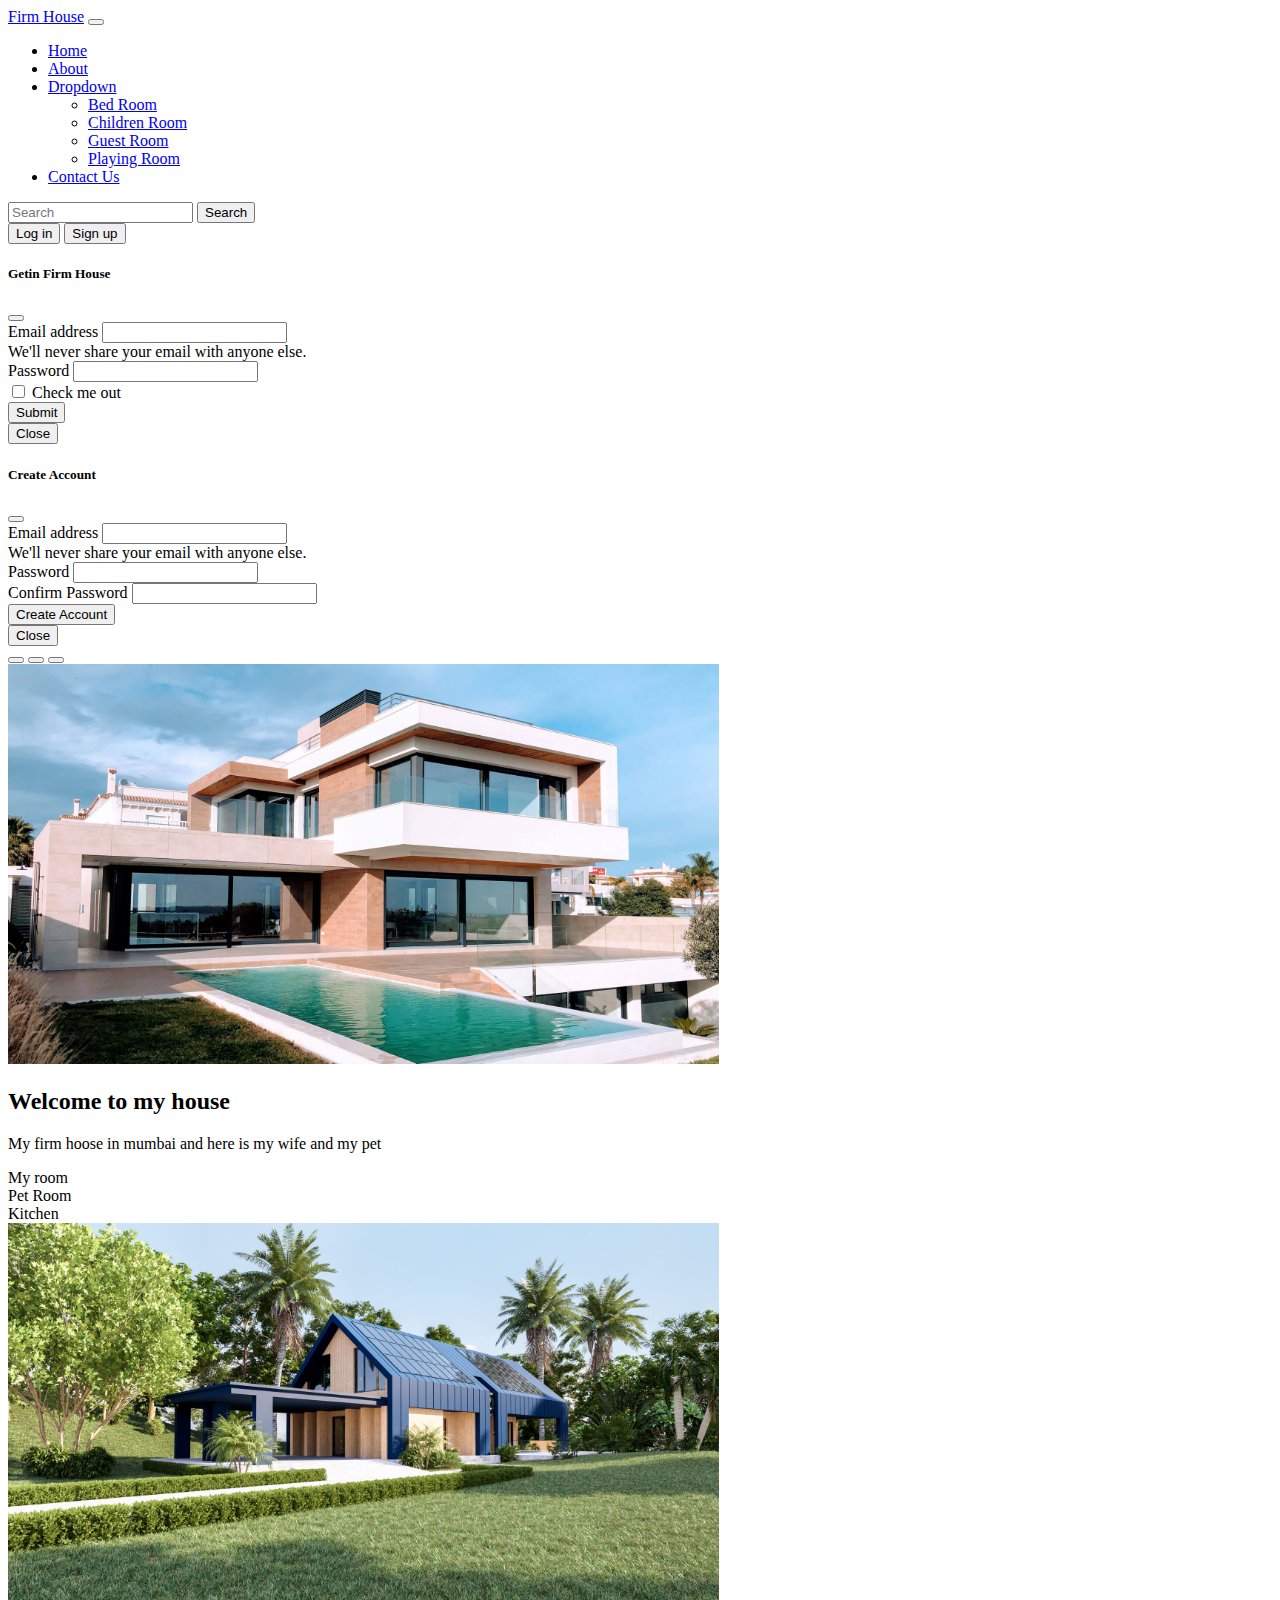
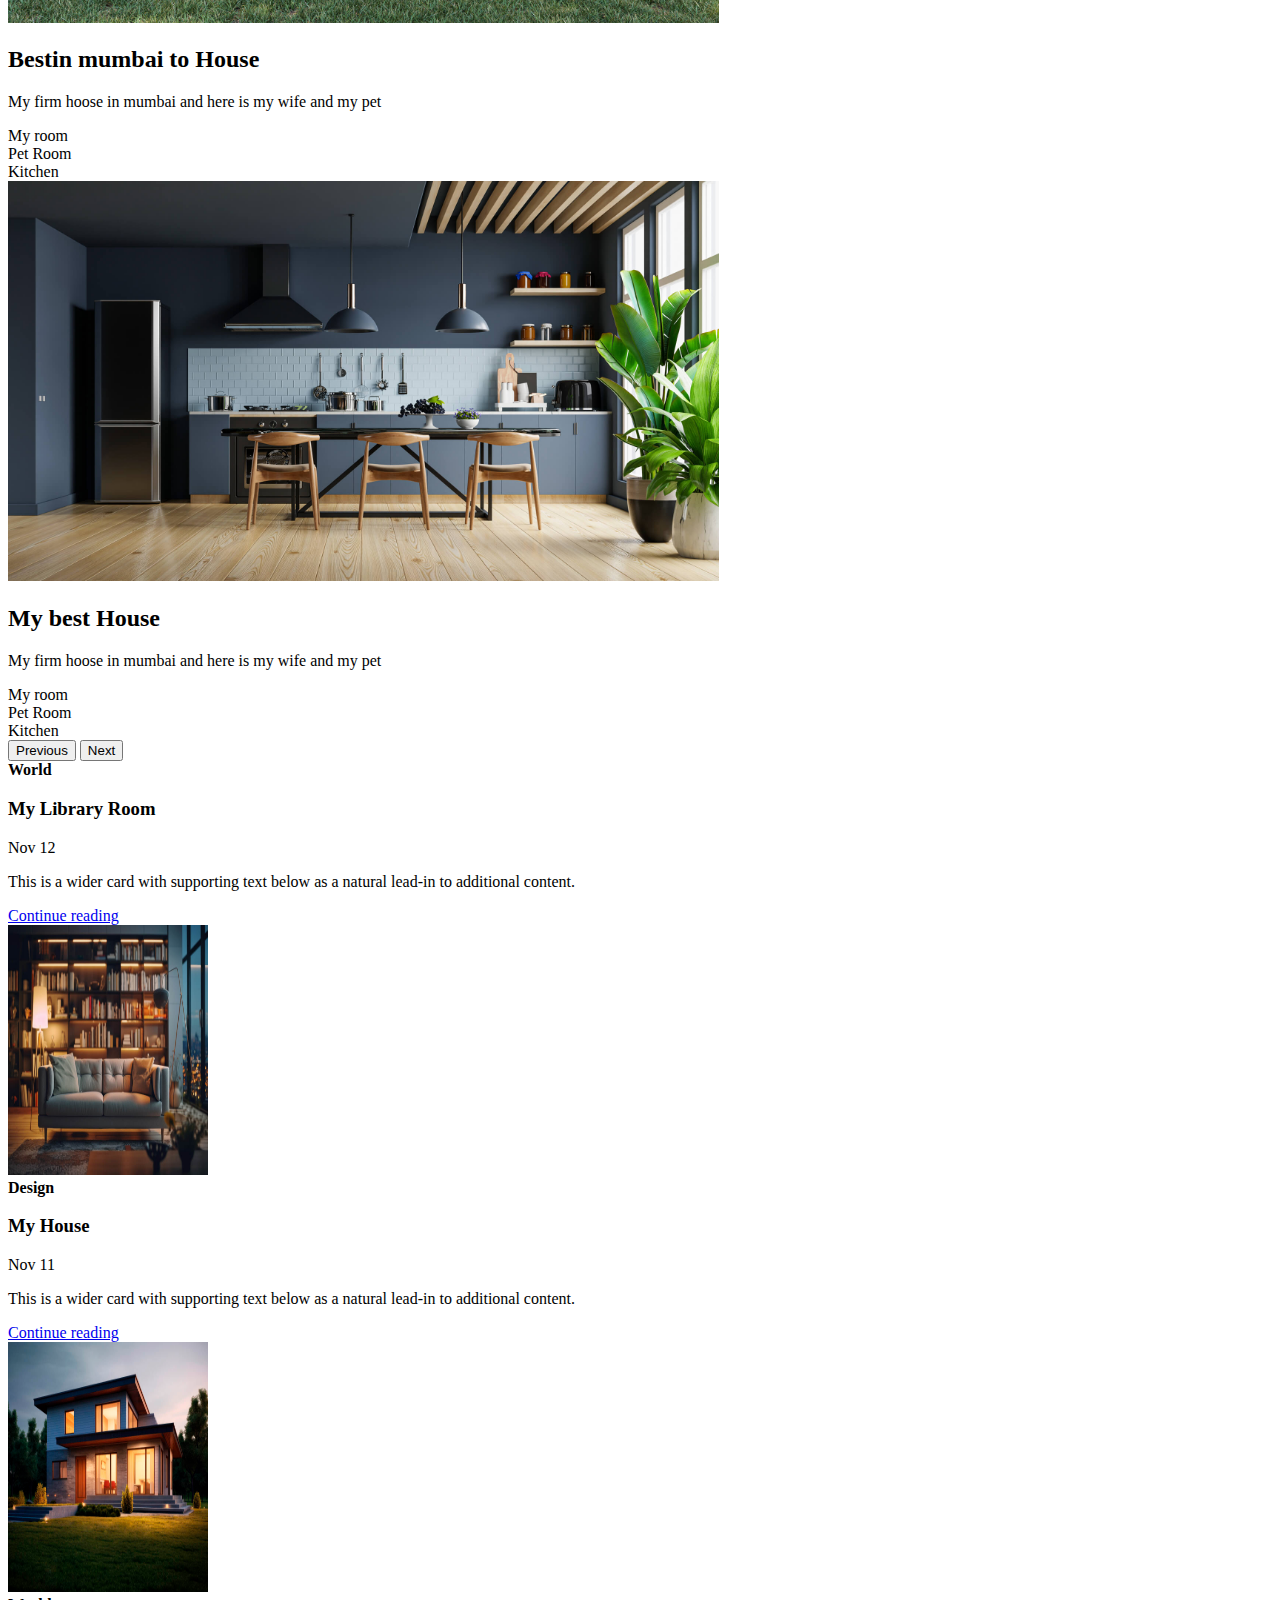
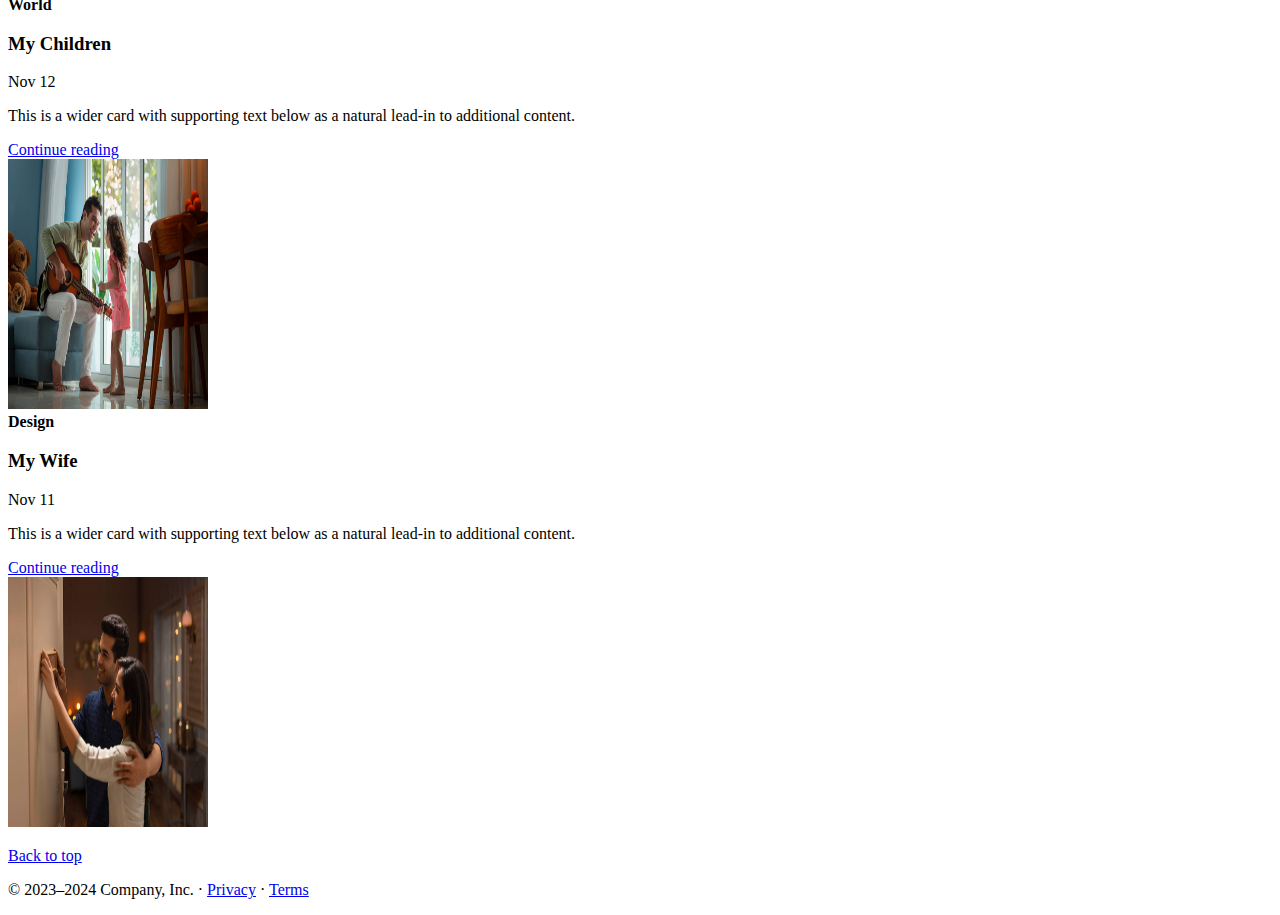
==== index.html @ 5948edea "main" ====
<!doctype html>
<html lang="en">

<head>
    <!-- Required meta tags -->
    <meta charset="utf-8">
    <meta name="viewport" content="width=device-width, initial-scale=1">

    <!-- Bootstrap CSS -->
    <link href="https://cdn.jsdelivr.net/npm/bootstrap@5.0.2/dist/css/bootstrap.min.css" rel="stylesheet"
        integrity="sha384-EVSTQN3/azprG1Anm3QDgpJLIm9Nao0Yz1ztcQTwFspd3yD65VohhpuuCOmLASjC" crossorigin="anonymous">
    <link href="icofont/icofont.min.css" rel="stylesheet">
    <link rel="stylesheet" href="https://cdnjs.cloudflare.com/ajax/libs/font-awesome/6.5.1/css/all.min.css" integrity="sha512-DTOQO9RWCH3ppGqcWaEA1BIZOC6xxalwEsw9c2QQeAIftl+Vegovlnee1c9QX4TctnWMn13TZye+giMm8e2LwA==" crossorigin="anonymous" referrerpolicy="no-referrer" />
      <link rel="stylesheet" href="https://cdn.jsdelivr.net/npm/bootstrap-icons@1.11.3/font/bootstrap-icons.min.css">
    <title>Firm House</title>
</head>

<body>
    <nav class="navbar navbar-expand-lg navbar-light bg-light">
        <div class="container-fluid">
          <a class="navbar-brand" href="#"> Firm House</a>
          <button class="navbar-toggler" type="button" data-bs-toggle="collapse" data-bs-target="#navbarSupportedContent" aria-controls="navbarSupportedContent" aria-expanded="false" aria-label="Toggle navigation">
            <span class="navbar-toggler-icon"></span>
          </button>
          <div class="collapse navbar-collapse" id="navbarSupportedContent">
            <ul class="navbar-nav me-auto mb-2 mb-lg-0">
              <li class="nav-item">
                <a class="nav-link active" aria-current="page" href="#">Home</a>
              </li>
              <li class="nav-item">
                <a class="nav-link" href="about/about.html">About</a>
              </li>
              <li class="nav-item dropdown">
                <a class="nav-link dropdown-toggle" href="#" id="navbarDropdown" role="button" data-bs-toggle="dropdown" aria-expanded="false">
                  Dropdown
                </a>
                <ul class="dropdown-menu" aria-labelledby="navbarDropdown">
                  <li><a class="dropdown-item" href="#">Bed Room</a></li>
                  <li><a class="dropdown-item" href="#">Children Room</a></li>
                  <li><a class="dropdown-item" href="#">Guest Room</a></li>
                  <li><a class="dropdown-item" href="#">Playing Room</a></li>
                </ul>
                <li class="nav-item">
                    <a class="nav-link" href="file:///C:/Web%20Design%20Pro/Bootstrap/contact/contact.html#">Contact Us</a>
                  </li>
              </li>
            </ul>
            <form class="d-flex">
                <input class="form-control me-2" type="search" placeholder="Search" aria-label="Search">
                <button class="btn btn-outline-secondary" type="submit">Search</button>
              </form>
          </div>
          <div class="mx-2">
            <button class="btn btn-dark" data-bs-toggle="modal" data-bs-target="#loginModal">Log in</button>
            <button class="btn btn-dark" data-bs-toggle="modal" data-bs-target="#signupModal">Sign up</button>
          </div>
        </div>
      </nav>
  
  <!--log in Modal -->

<div class="modal fade" id="loginModal" tabindex="-1" aria-labelledby="loginModalLabel" aria-hidden="true">
  <div class="modal-dialog">
    <div class="modal-content">
      <div class="modal-header">
        <h5 class="modal-title" id="exampleModalLabel">Getin Firm House</h5>
        <button type="button" class="btn-close" data-bs-dismiss="modal" aria-label="Close"></button>
      </div>
      <div class="modal-body">
        <form>
            <div class="mb-3">
              <label for="exampleInputEmail1" class="form-label">Email address</label>
              <input type="email" class="form-control" id="exampleInputEmail1" aria-describedby="emailHelp">
              <div id="emailHelp" class="form-text">We'll never share your email with anyone else.</div>
            </div>
            <div class="mb-3">
              <label for="exampleInputPassword1" class="form-label">Password</label>
              <input type="password" class="form-control" id="exampleInputPassword1">
            </div>
            <div class="mb-3 form-check">
              <input type="checkbox" class="form-check-input" id="exampleCheck1">
              <label class="form-check-label" for="exampleCheck1">Check me out</label>
            </div>
            <button type="submit" class="btn btn-primary">Submit</button>
          </form>
      </div>
      <div class="modal-footer">
        <button type="button" class="btn btn-secondary" data-bs-dismiss="modal">Close</button>
      </div>
    </div>
  </div>
</div>
  
 <!--sign up modal-->

  <div class="modal fade" id="signupModal" tabindex="-1" aria-labelledby="signupModalLabel" aria-hidden="true">
    <div class="modal-dialog">
      <div class="modal-content">
        <div class="modal-header">
          <h5 class="modal-title" id="exampleModalLabel">Create Account</h5>
          <button type="button" class="btn-close" data-bs-dismiss="modal" aria-label="Close"></button>
        </div>
        <div class="modal-body">
            <form>
                <div class="mb-3">
                  <label for="exampleInputEmail1" class="form-label">Email address</label>
                  <input type="email" class="form-control" id="exampleInputEmail1" aria-describedby="emailHelp">
                  <div id="emailHelp" class="form-text">We'll never share your email with anyone else.</div>
                </div>
                <div class="mb-3">
                  <label for="exampleInputPassword1" class="form-label">Password</label>
                  <input type="password" class="form-control" id="exampleInputPassword1">
                </div>
                <div class="mb-3">
                    <label for="cexampleInputPassword1" class="form-label">Confirm Password</label>
                    <input type="password" class="form-control" id="cexampleInputPassword1">
                  </div>
                <button type="submit" class="btn btn-primary">Create Account</button>
              </form>
        </div>
        <div class="modal-footer">
          <button type="button" class="btn btn-secondary" data-bs-dismiss="modal">Close</button>

        </div>
      </div>
    </div>
  </div>

    <div id="carouselExampleCaptions" class="carousel slide carousel-fade" data-bs-ride="carousel">
        <div class="carousel-indicators">
          <button type="button" data-bs-target="#carouselExampleCaptions" data-bs-slide-to="0" class="active" aria-current="true" aria-label="Slide 1"></button>
          <button type="button" data-bs-target="#carouselExampleCaptions" data-bs-slide-to="1" aria-label="Slide 2"></button>
          <button type="button" data-bs-target="#carouselExampleCaptions" data-bs-slide-to="2" aria-label="Slide 3"></button>
        </div>
        <div class="carousel-inner">
          <div class="carousel-item active">
            <img src="img/Bangla.jpg" class="d-block w-100" height="400" alt="...">
            <div class="carousel-caption d-none d-md-block">
              <h2>Welcome to my house</h2>
              <p>My firm hoose in mumbai and here is my wife and my pet</p>
              <div class="btn btn-primary">My room </div>
              <div class="btn btn-success">Pet Room</div>
              <div class="btn btn-danger">Kitchen</div>
            </div>
          </div>
          <div class="carousel-item">
            <img src="img/house.jpg" class="d-block w-100" height="400" alt="...">
            <div class="carousel-caption d-none d-md-block">
                <h2>Bestin mumbai to House</h2>
                <p>My firm hoose in mumbai and here is my wife and my pet</p>
                <div class="btn btn-primary">My room </div>
                <div class="btn btn-success">Pet Room</div>
                <div class="btn btn-danger">Kitchen</div>
              </div>
          </div>
          <div class="carousel-item">
            <img src="img/Property.jpg" class="d-block w-100" height="400" alt="...">
            <div class="carousel-caption d-none d-md-block">
                <h2>My best House</h2>
                <p>My firm hoose in mumbai and here is my wife and my pet</p>
                <div class="btn btn-primary">My room </div>
                <div class="btn btn-success">Pet Room</div>
                <div class="btn btn-danger">Kitchen</div>
              </div>
          </div>
        </div>
        <button class="carousel-control-prev" type="button" data-bs-target="#carouselExampleCaptions" data-bs-slide="prev">
          <span class="carousel-control-prev-icon" aria-hidden="true"></span>
          <span class="visually-hidden">Previous</span>
        </button>
        <button class="carousel-control-next" type="button" data-bs-target="#carouselExampleCaptions" data-bs-slide="next">
          <span class="carousel-control-next-icon" aria-hidden="true"></span>
          <span class="visually-hidden">Next</span>
        </button>
      </div>

      <!--dsfjdsjfkcidcksacjosmidjlsajieqjejhkcokflsk-->

      <div class="container my-4">
        <div class="row mb-2">
            <div class="col-md-6">
              <div class="row g-0 border rounded overflow-hidden flex-md-row mb-4 shadow-sm h-md-250 position-relative">
                <div class="col p-4 d-flex flex-column position-static">
                  <strong class="d-inline-block mb-2 text-primary">World</strong>
                  <h3 class="mb-0">My Library Room</h3>
                  <div class="mb-1 text-muted">Nov 12</div>
                  <p class="card-text mb-auto">This is a wider card with supporting text below as a natural lead-in to additional content.</p>
                  <a href="#" class="stretched-link">Continue reading</a>
                </div>
                <div class="col-auto d-none d-lg-block">
                  <img class="bd-placeholder-img" src="img/1.jpg" height="250" width="200" alt="">
        
                </div>
              </div>
            </div>
            <div class="col-md-6">
              <div class="row g-0 border rounded overflow-hidden flex-md-row mb-4 shadow-sm h-md-250 position-relative">
                <div class="col p-4 d-flex flex-column position-static">
                  <strong class="d-inline-block mb-2 text-success">Design</strong>
                  <h3 class="mb-0">My House</h3>
                  <div class="mb-1 text-muted">Nov 11</div>
                  <p class="mb-auto">This is a wider card with supporting text below as a natural lead-in to additional content.</p>
                  <a href="#" class="stretched-link">Continue reading</a>
                </div>
                <div class="col-auto d-none d-lg-block">
                    <img class="bd-placeholder-img" src="img/2.jpg" height="250" width="200" alt="">
        
                </div>
              </div>
            </div>
          </div>
          <div class="row mb-2">
            <div class="col-md-6">
              <div class="row g-0 border rounded overflow-hidden flex-md-row mb-4 shadow-sm h-md-250 position-relative">
                <div class="col p-4 d-flex flex-column position-static">
                  <strong class="d-inline-block mb-2 text-primary">World</strong>
                  <h3 class="mb-0">My Children</h3>
                  <div class="mb-1 text-muted">Nov 12</div>
                  <p class="card-text mb-auto">This is a wider card with supporting text below as a natural lead-in to additional content.</p>
                  <a href="#" class="stretched-link">Continue reading</a>
                </div>
                <div class="col-auto d-none d-lg-block">
                  <img class="bd-placeholder-img" src="img/3.jpg" height="250" width="200" alt="">
        
                </div>
              </div>
            </div>
            <div class="col-md-6">
              <div class="row g-0 border rounded overflow-hidden flex-md-row mb-4 shadow-sm h-md-250 position-relative">
                <div class="col p-4 d-flex flex-column position-static">
                  <strong class="d-inline-block mb-2 text-success">Design</strong>
                  <h3 class="mb-0">My Wife</h3>
                  <div class="mb-1 text-muted">Nov 11</div>
                  <p class="mb-auto">This is a wider card with supporting text below as a natural lead-in to additional content.</p>
                  <a href="#" class="stretched-link">Continue reading</a>
                </div>
                <div class="col-auto d-none d-lg-block">
                    <img class="bd-placeholder-img" src="img/4.jpg" height="250" width="200" alt="">        
                </div>
              </div>
            </div>
          </div>
      </div>
      
      <footer class="container">
        <p class="float-end"><a href="#">Back to top</a></p>
        <p>© 2023–2024 Company, Inc. · <a href="#">Privacy</a> · <a href="#">Terms</a></p>
      </footer>

    <!-- Optional JavaScript; choose one of the two! -->

    <!-- Option 1: Bootstrap Bundle with Popper -->
    <script src="https://cdn.jsdelivr.net/npm/bootstrap@5.0.2/dist/js/bootstrap.bundle.min.js"
        integrity="sha384-MrcW6ZMFYlzcLA8Nl+NtUVF0sA7MsXsP1UyJoMp4YLEuNSfAP+JcXn/tWtIaxVXM"
        crossorigin="anonymous"></script>

    <!-- Option 2: Separate Popper and Bootstrap JS -->
    <!--
    <script src="https://cdn.jsdelivr.net/npm/@popperjs/core@2.9.2/dist/umd/popper.min.js" integrity="sha384-IQsoLXl5PILFhosVNubq5LC7Qb9DXgDA9i+tQ8Zj3iwWAwPtgFTxbJ8NT4GN1R8p" crossorigin="anonymous"></script>
    <script src="https://cdn.jsdelivr.net/npm/bootstrap@5.0.2/dist/js/bootstrap.min.js" integrity="sha384-cVKIPhGWiC2Al4u+LWgxfKTRIcfu0JTxR+EQDz/bgldoEyl4H0zUF0QKbrJ0EcQF" crossorigin="anonymous"></script>
    -->
</body>
</html>
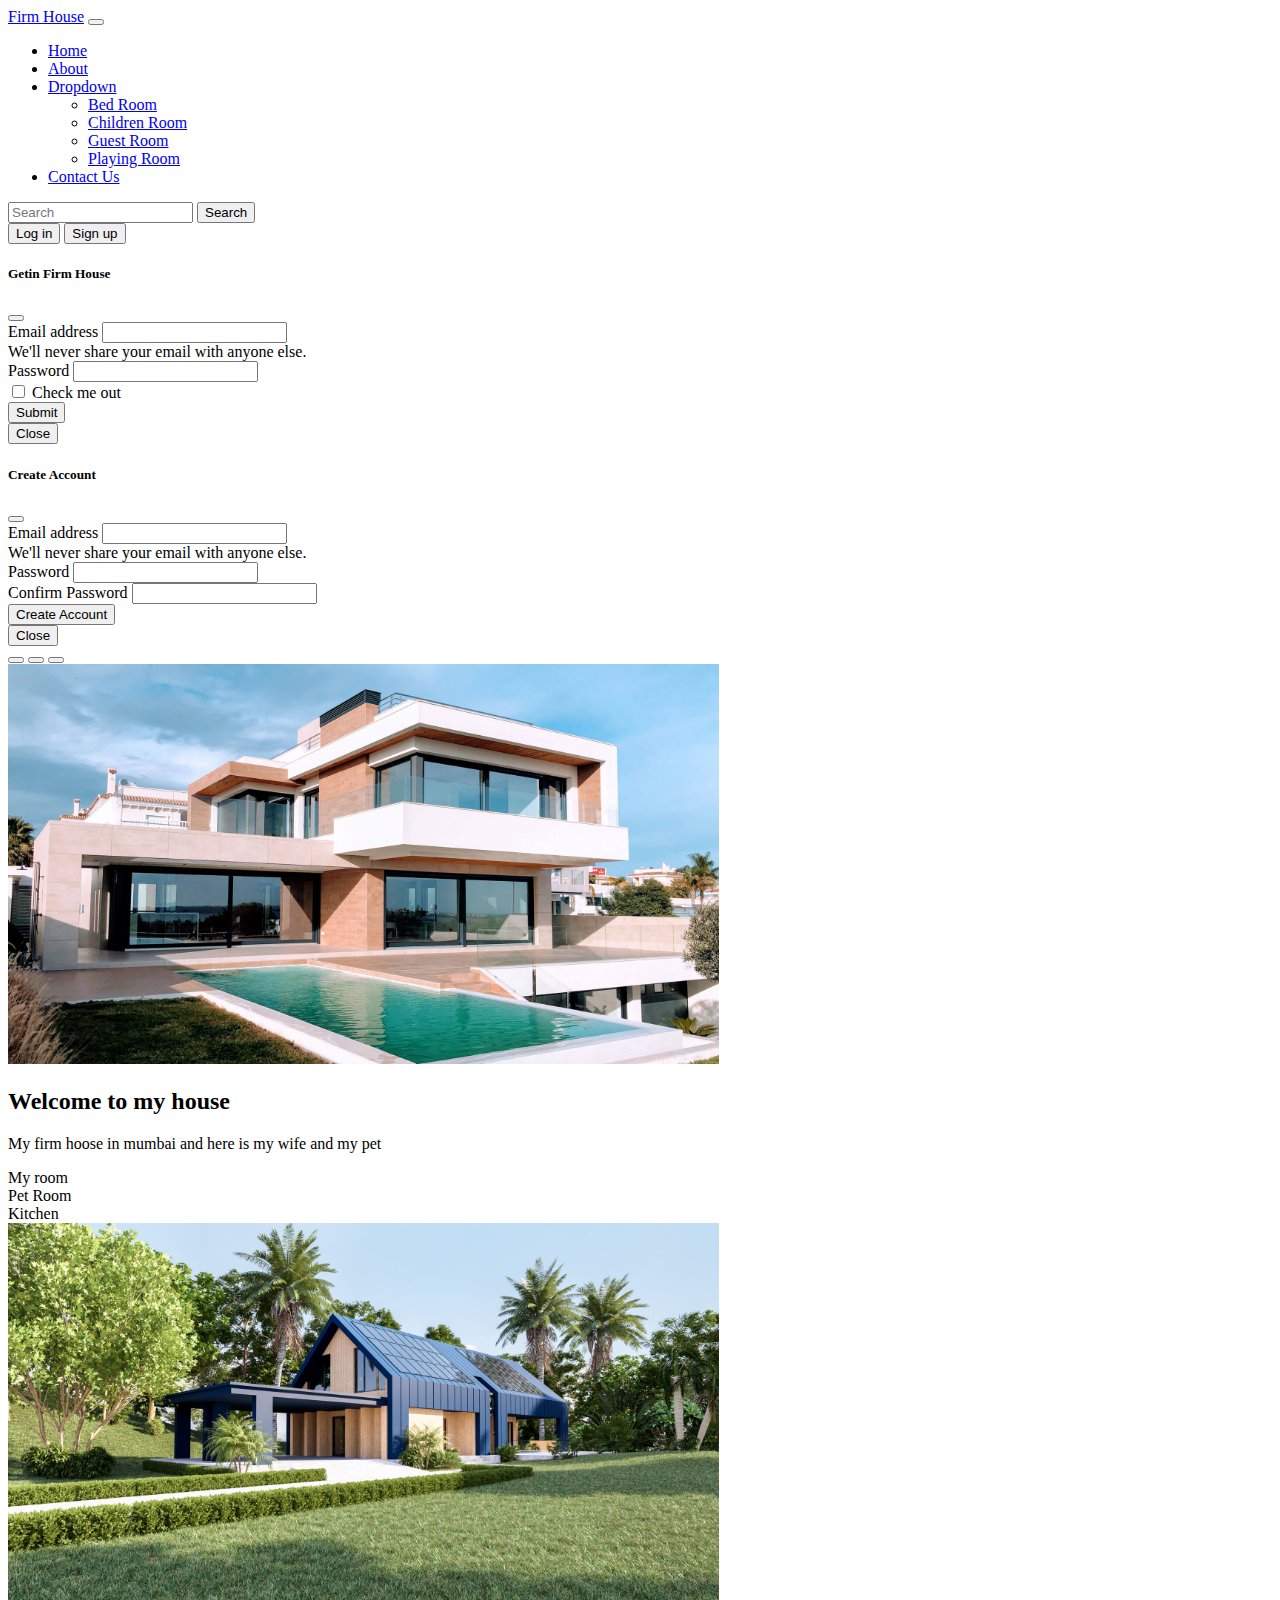
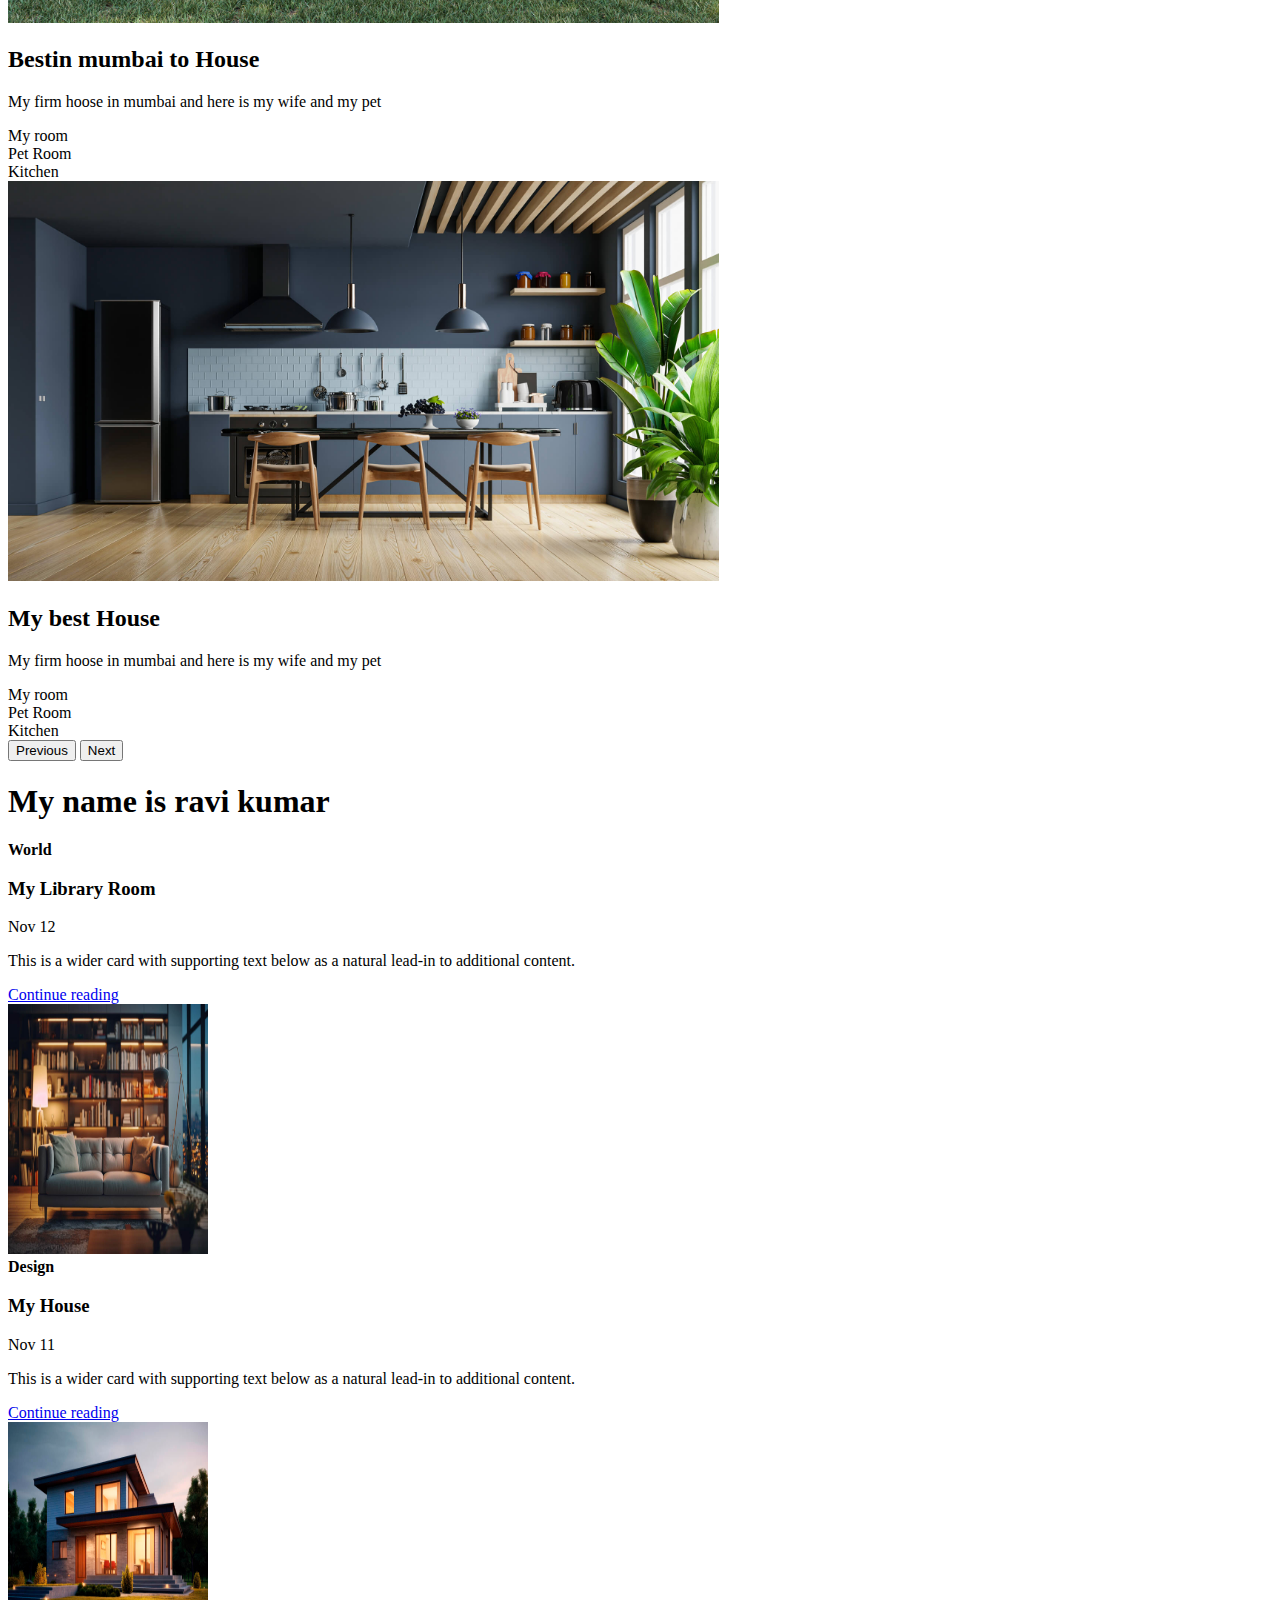
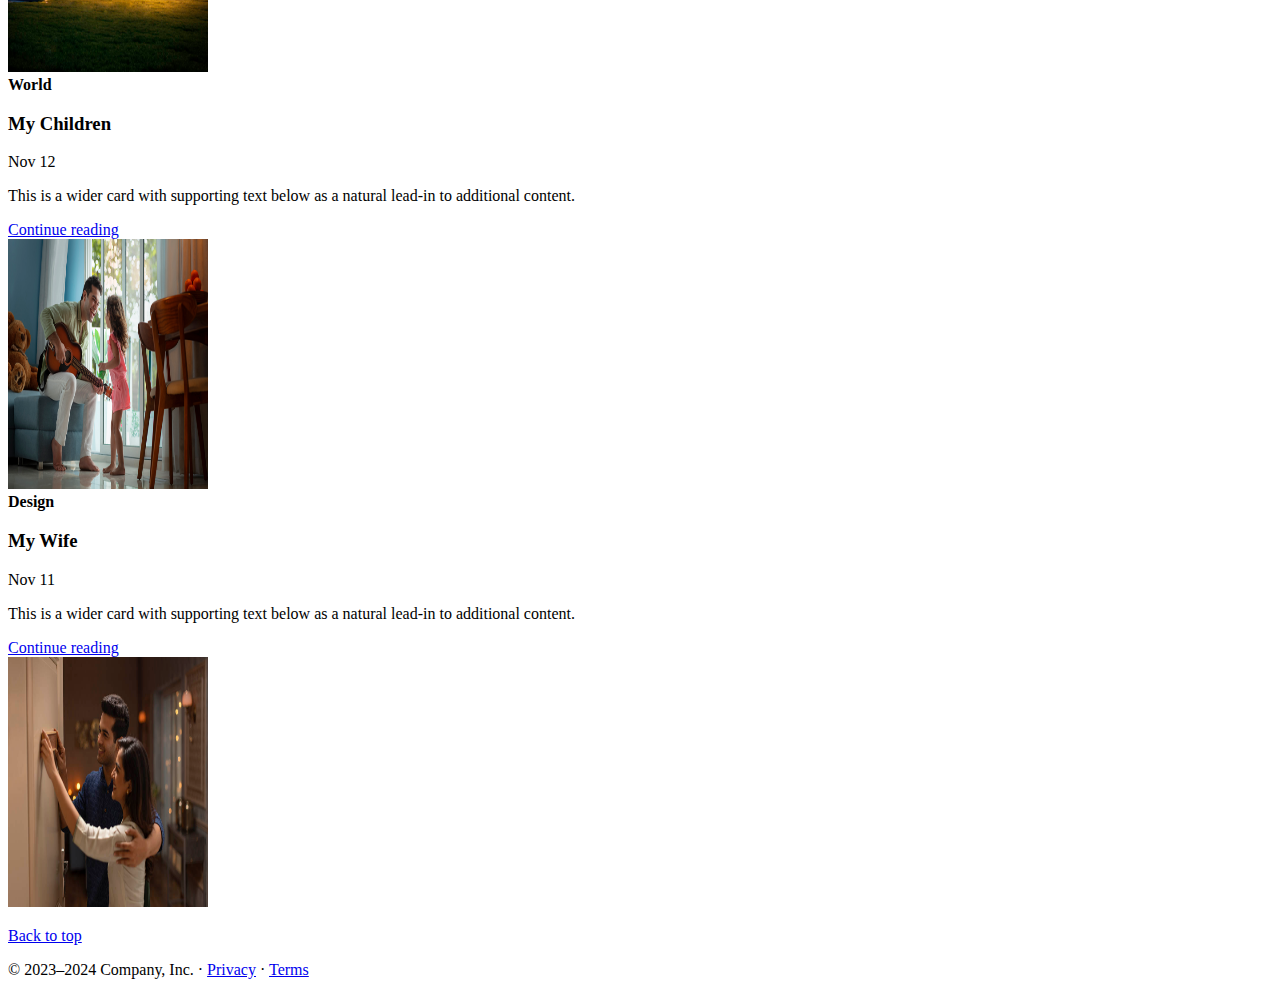
==== commit 2b0976ed: "Update index.html" ====
--- a/index.html
+++ b/index.html
@@ -175,7 +175,7 @@
       </div>
 
       <!--dsfjdsjfkcidcksacjosmidjlsajieqjejhkcokflsk-->
-
+        <h1>My name is ravi kumar</h1>
       <div class="container my-4">
         <div class="row mb-2">
             <div class="col-md-6">
@@ -260,4 +260,4 @@
     <script src="https://cdn.jsdelivr.net/npm/bootstrap@5.0.2/dist/js/bootstrap.min.js" integrity="sha384-cVKIPhGWiC2Al4u+LWgxfKTRIcfu0JTxR+EQDz/bgldoEyl4H0zUF0QKbrJ0EcQF" crossorigin="anonymous"></script>
     -->
 </body>
-</html>+</html>
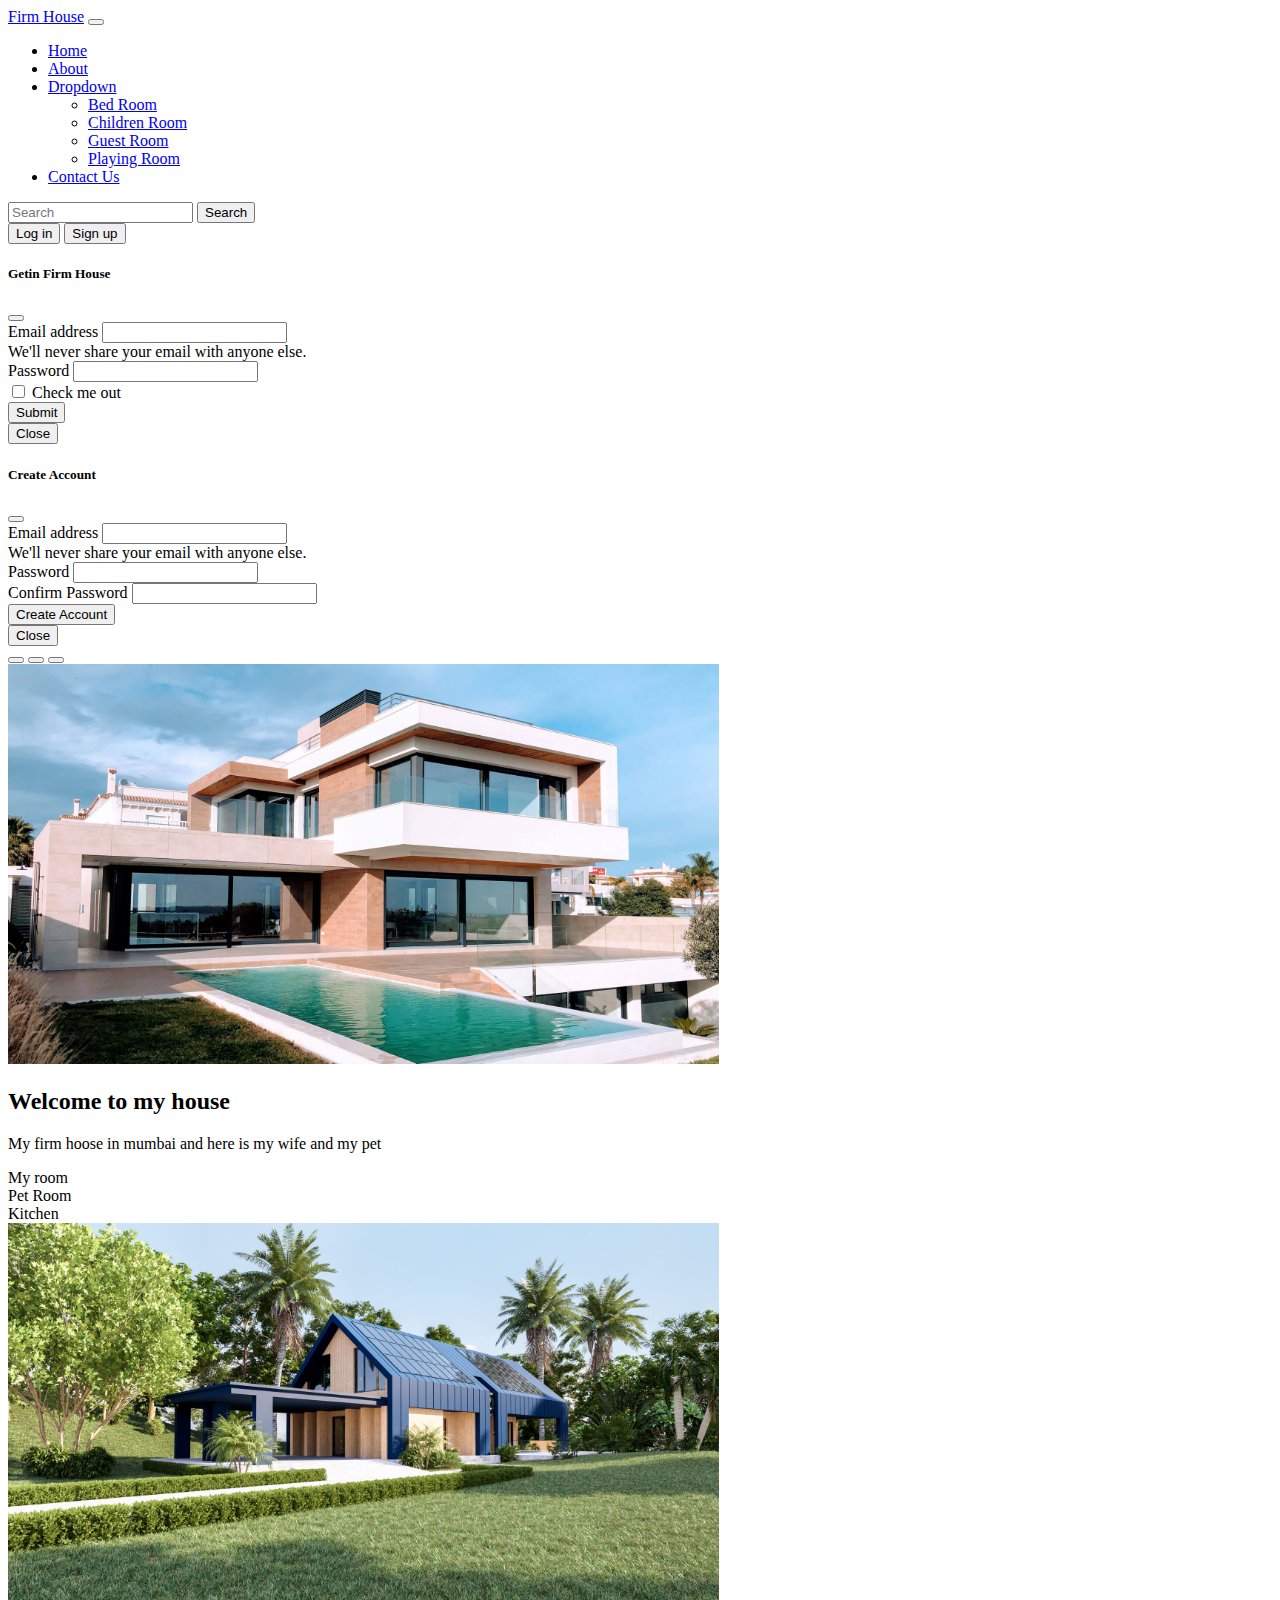
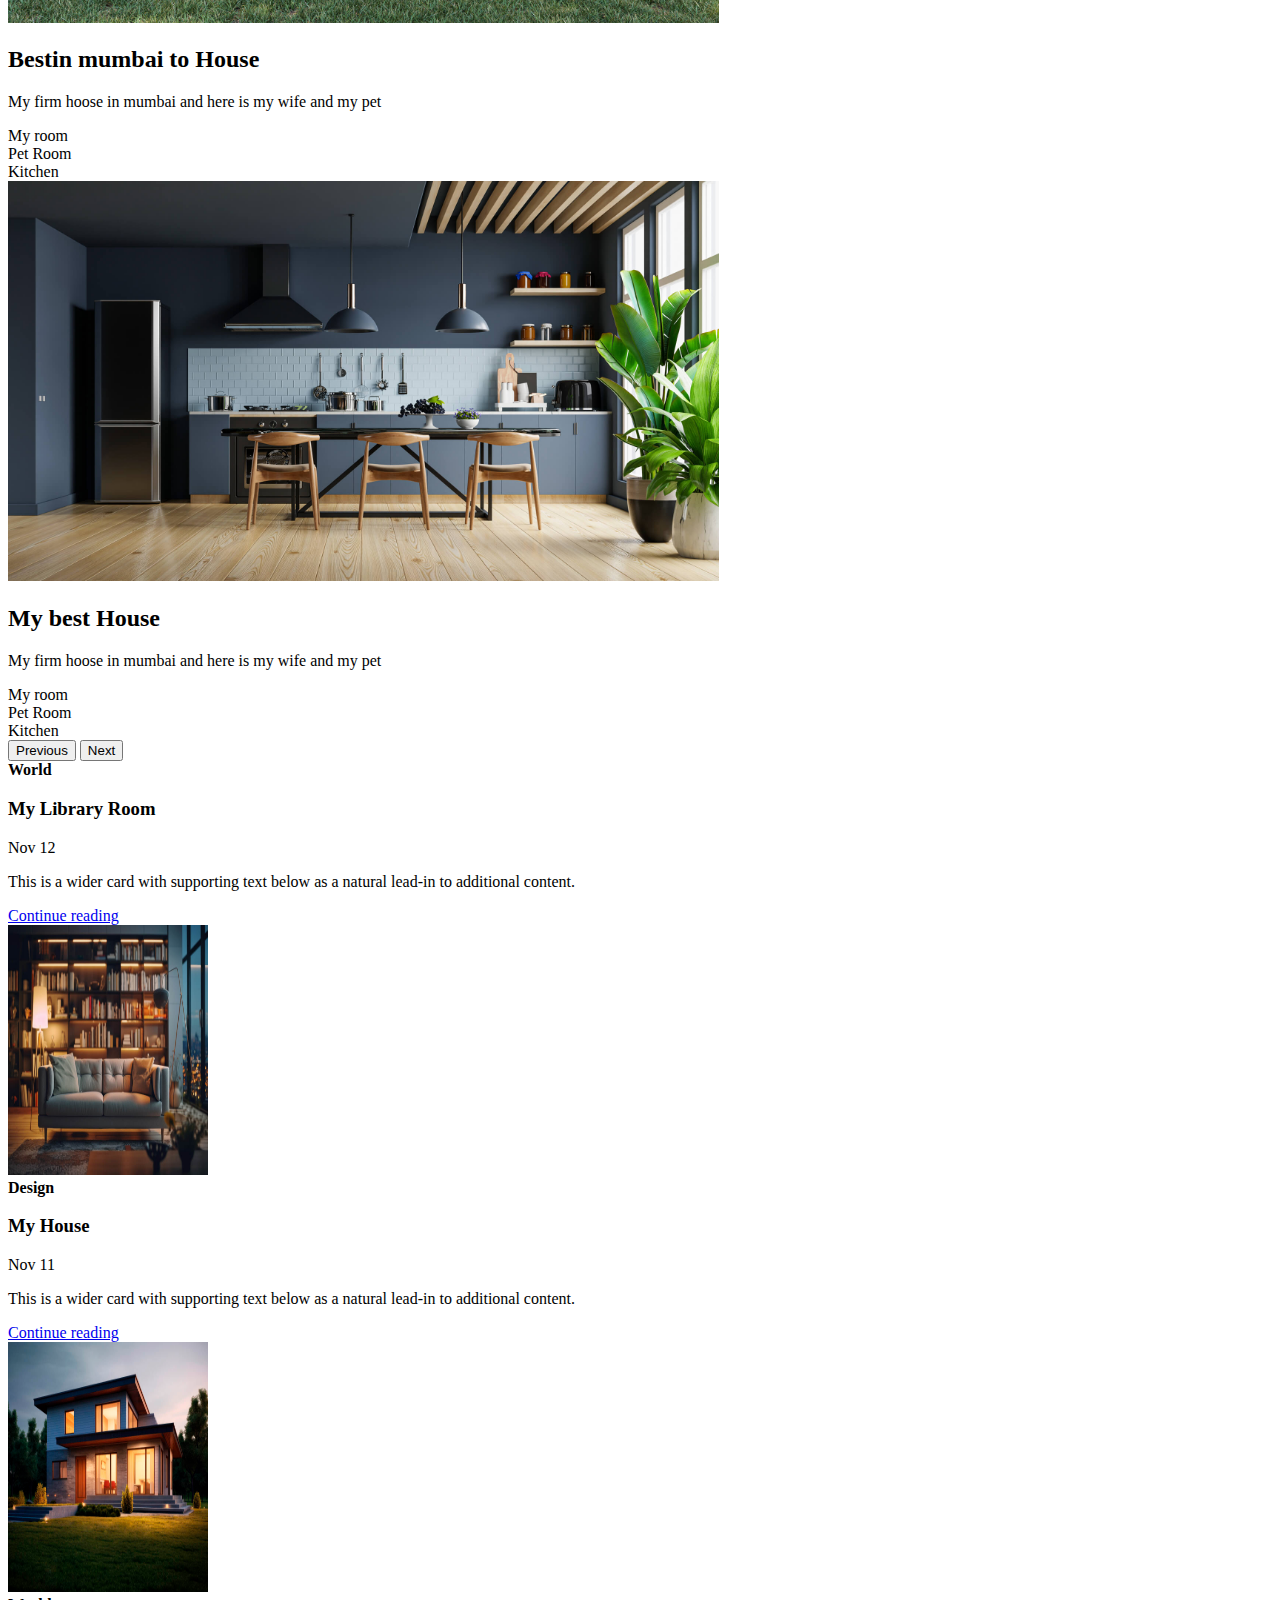
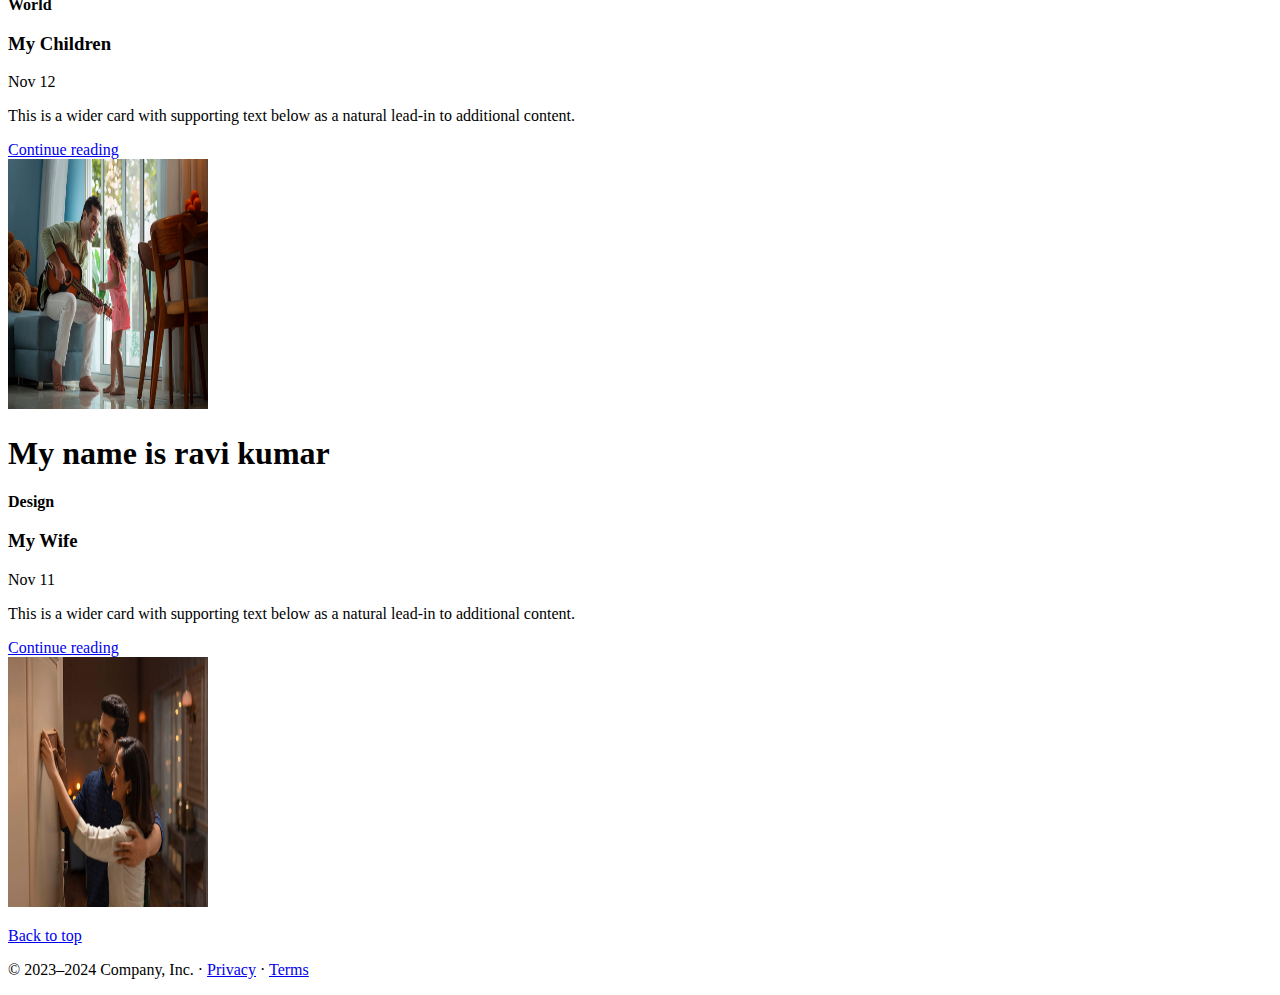
==== commit 042eb254: "Update index.html" ====
--- a/index.html
+++ b/index.html
@@ -175,7 +175,7 @@
       </div>
 
       <!--dsfjdsjfkcidcksacjosmidjlsajieqjejhkcokflsk-->
-        <h1>My name is ravi kumar</h1>
+        
       <div class="container my-4">
         <div class="row mb-2">
             <div class="col-md-6">
@@ -221,7 +221,7 @@
                 </div>
                 <div class="col-auto d-none d-lg-block">
                   <img class="bd-placeholder-img" src="img/3.jpg" height="250" width="200" alt="">
-        
+                     <h1>My name is ravi kumar</h1>       
                 </div>
               </div>
             </div>
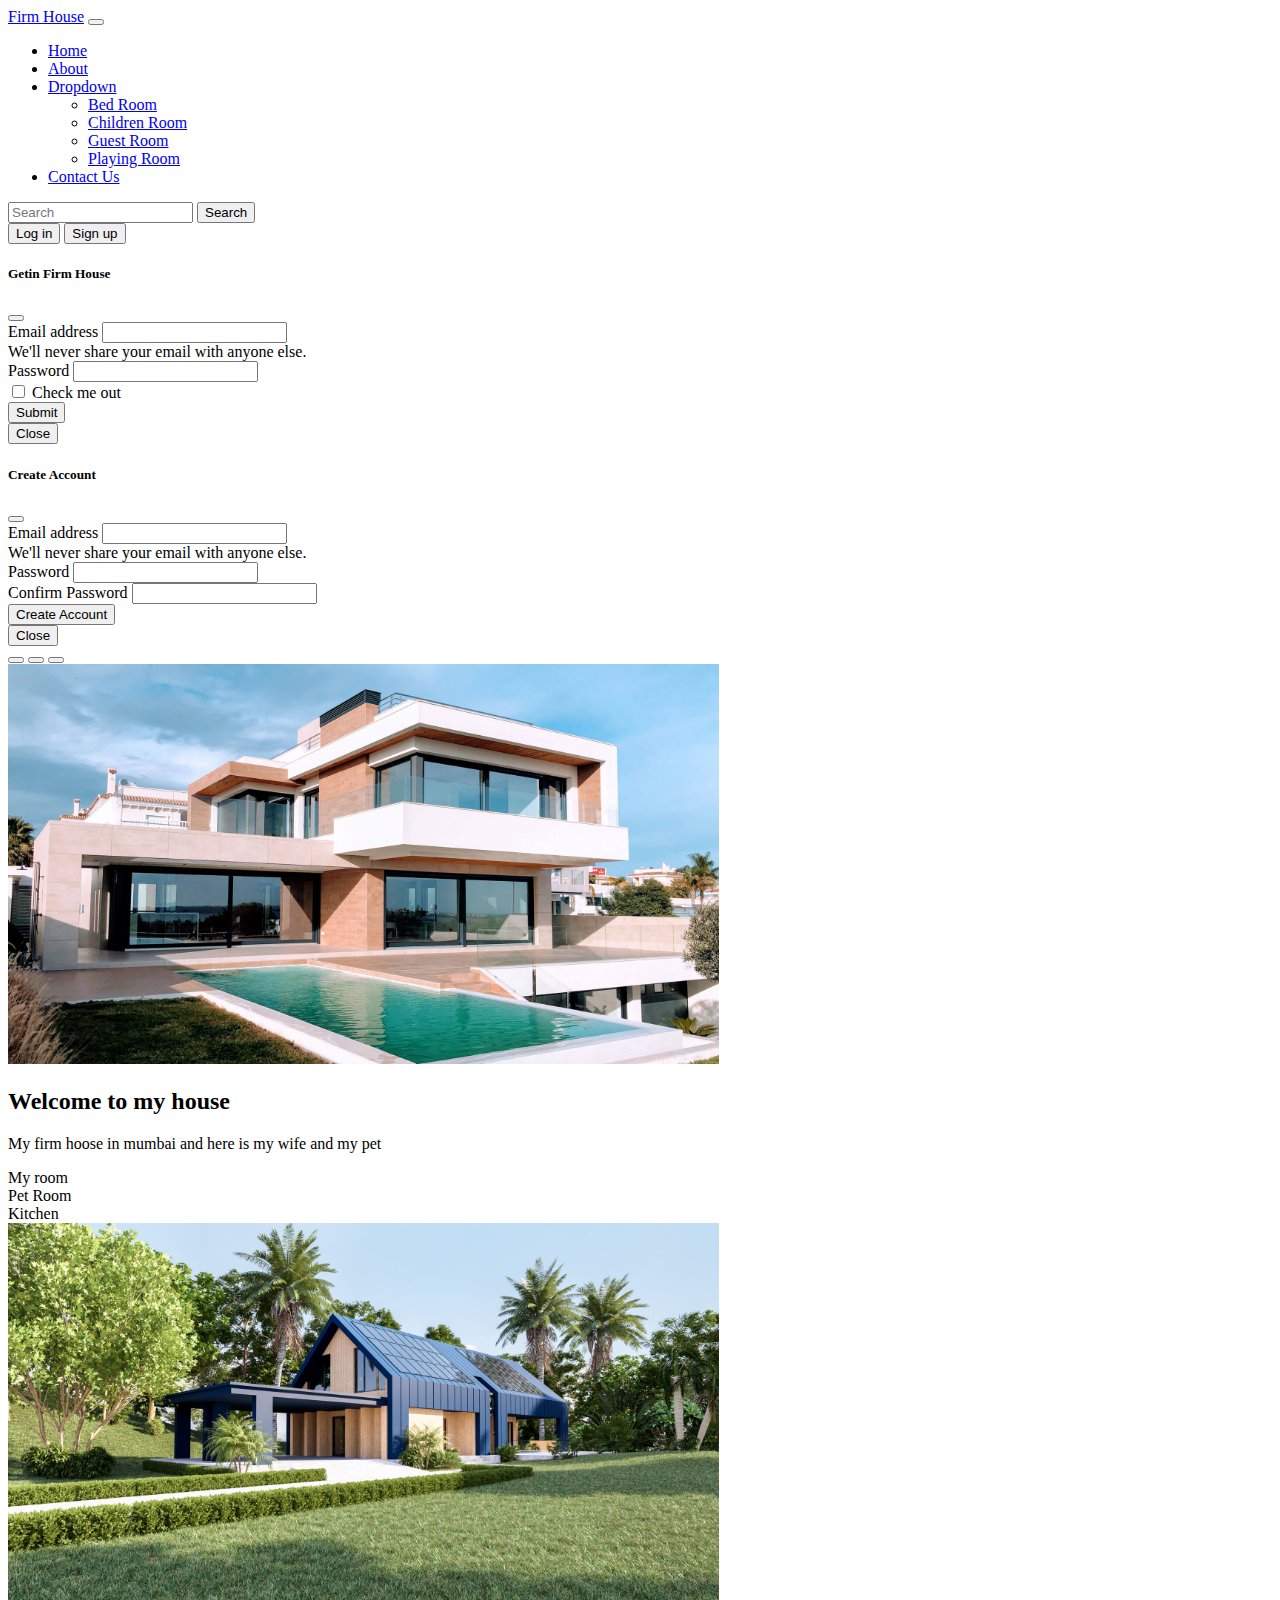
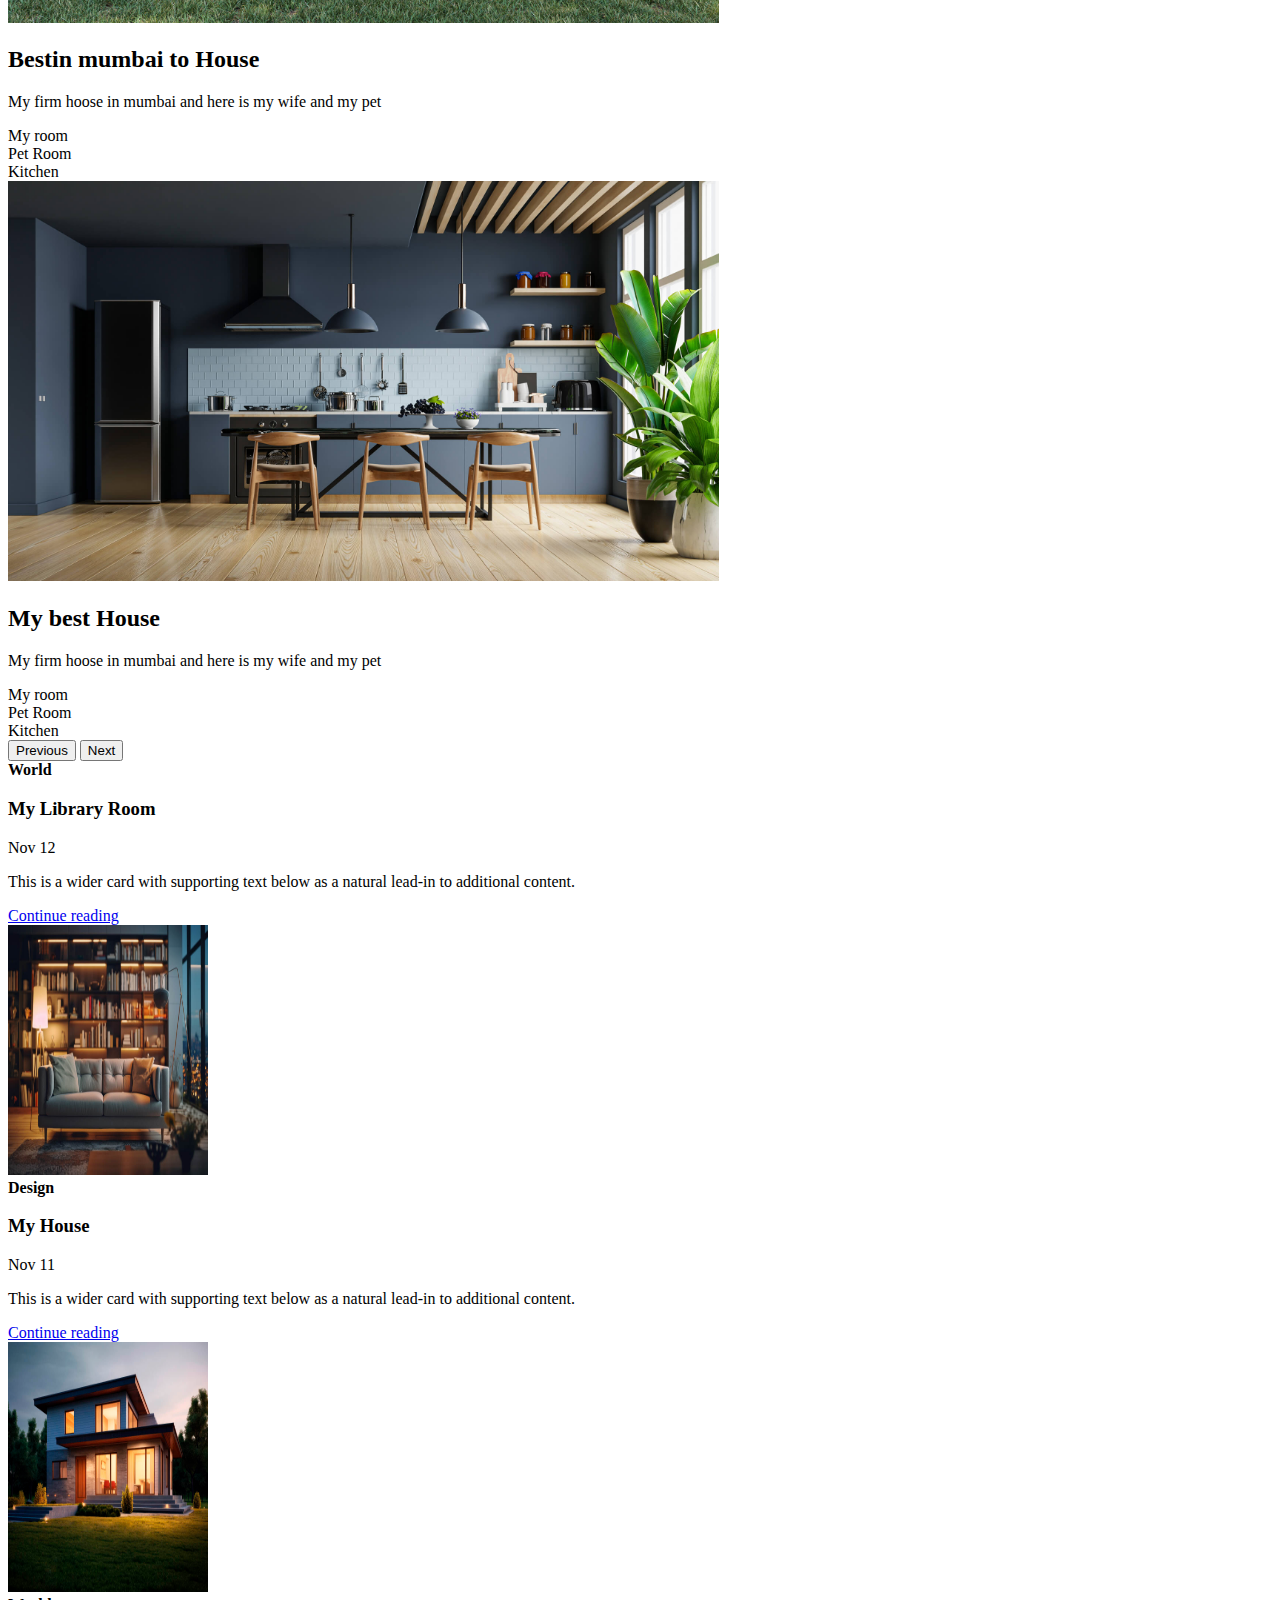
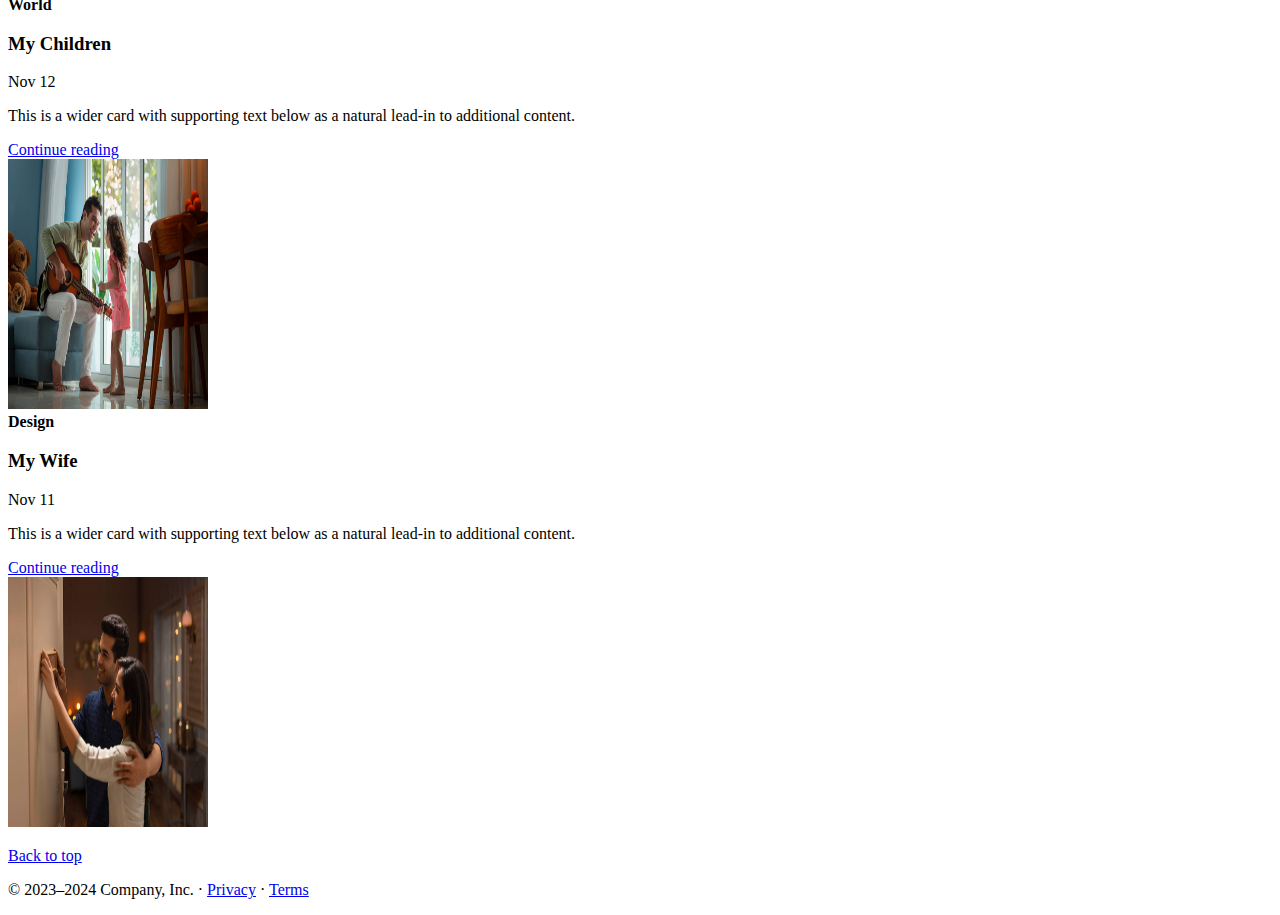
==== commit cbdbf56f: "Update index.html" ====
--- a/index.html
+++ b/index.html
@@ -221,7 +221,7 @@
                 </div>
                 <div class="col-auto d-none d-lg-block">
                   <img class="bd-placeholder-img" src="img/3.jpg" height="250" width="200" alt="">
-                     <h1>My name is ravi kumar</h1>       
+                            
                 </div>
               </div>
             </div>
